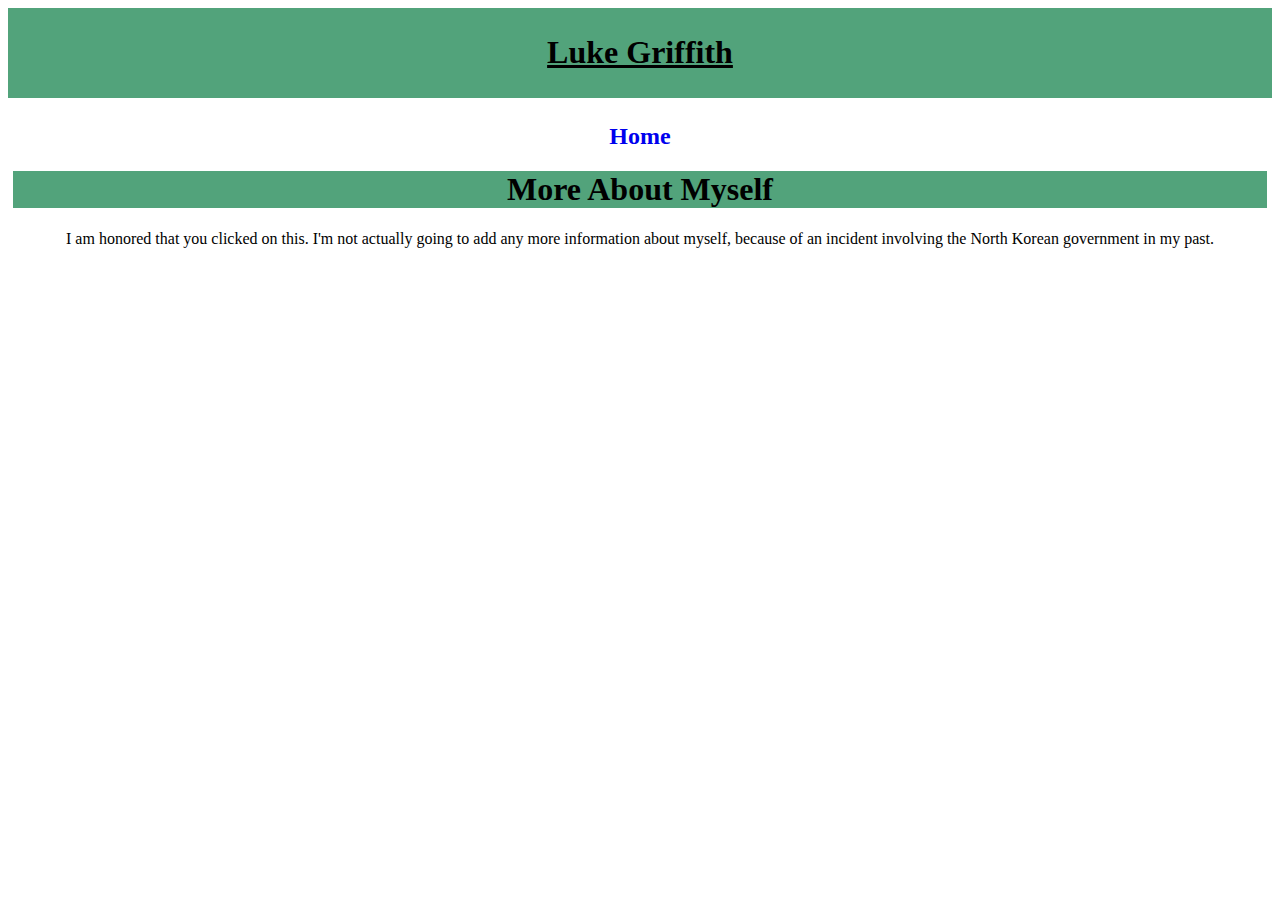
==== about.html @ e0c9b27e "added info to about.html, copied header" ====
<!DOCTYPE html>
<html>
<head>
  <title>more stuff</title>
  <link rel="stylesheet" type="text/css" href="main.css">
</head>
<body>
<header>
    <h1>Luke Griffith</h1>
</header>
    <div class="about">
      <a href="index.html"><h2>Home</h2></a>
  <div class="bigabout">
    <h1>More About Myself</h1>  
      <p class="abouttext">I am honored that you clicked on this. I'm not actually going to add any more information about myself, because of an incident involving the North Korean government in my past.</p>
  </div>
  </div>
</body>
</html>
---- main.css ----
/*******Header***********/
h1 {
  background-color: #52a37b;
}
header {
  background-color: #52a37b;
  text-align: center;
  padding: 5px;
  font-family: Cursive;
  text-decoration: underline;
}
.about img {
  max-width: 55%;
  border-radius: 20%;
  border: 2px solid black;
}
.about a {
  text-decoration: none;
}
/**********About Me***************/
.about {
  padding: 5px;
  text-align: center;
  font-family: Impact;
}
.aboutus {
  font-family: times;
  background-color: #a2c0c2;
  text-align: center;
  padding: 5px;
}
 

/*********************Cats******************/
.cats {
  float: left;
  display: inline-block;
  background-color: #a9e7c8;
  width: 45%;
  text-align: center;
  margin: 2.5%;
  height: 90%;
}
.trixie {
  float: left;
  text-align: center;
  margin: 0 10px;
  padding: 2px;
  display: inline-block;
  
  }
.trixie img {
  max-width: 100px;
 } 
.julep {
  float: left;
  text-align: center;
  margin: 0 10px;
  padding: 2px;
  
}  
.julep img {
  width: 100px;
  
}



.catshobbies {
  border: 1px solid black;
  height: 350px;
}
/******************Hobbies****************/
.hobbies {
  display: inline-block;
  background-color: #a9e7c8;
  width: 45%;
  margin: 2.5%;
  height: 90%;
  
  
}
.hobbies h2{
  text-align: center;
}
/*********************Footer*********************/
footer {
  clear: both;
}
footer ul{
  list-style: none;
  text-align: center;
  
}
footer li {
  display: inline;
  margin: 5px;
  padding: 5px;
  text-align: center;
  border: 1px solid black;
  border-radius: 5px;
  background-color: #008141;
  
  
   
}
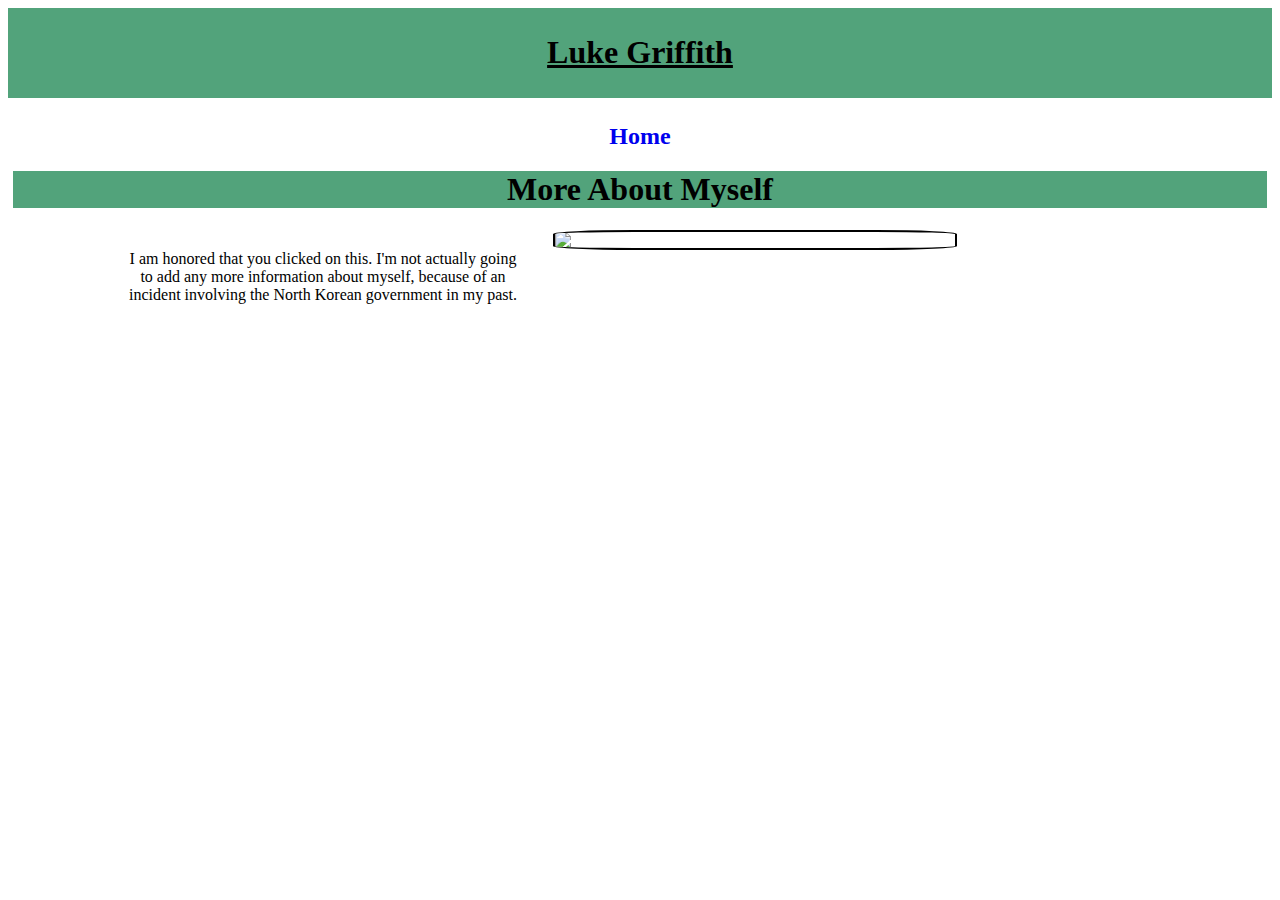
==== commit 03838f1d: "positioned p and img on about.html" ====
--- a/about.html
+++ b/about.html
@@ -13,6 +13,7 @@
   <div class="bigabout">
     <h1>More About Myself</h1>  
       <p class="abouttext">I am honored that you clicked on this. I'm not actually going to add any more information about myself, because of an incident involving the North Korean government in my past.</p>
+      <img class= "cat3" src="http://jamesonstarship.files.wordpress.com/2013/10/beautiful-cat-cats-16096437-1280-800.jpg">
   </div>
   </div>
 </body>
--- a/main.css
+++ b/main.css
@@ -100,7 +100,16 @@
   border: 1px solid black;
   border-radius: 5px;
   background-color: #008141;
-  
-  
-   
+}
+/********************About.Html*******************/
+.bigabout p {
+  width: 400px;
+  float: left;
+  padding:10px;
+  margin: 10px 20px 10px 100px;
+  text-align: center;
+}
+.bigabout img {
+  width: 400px;
+  float: left;
 }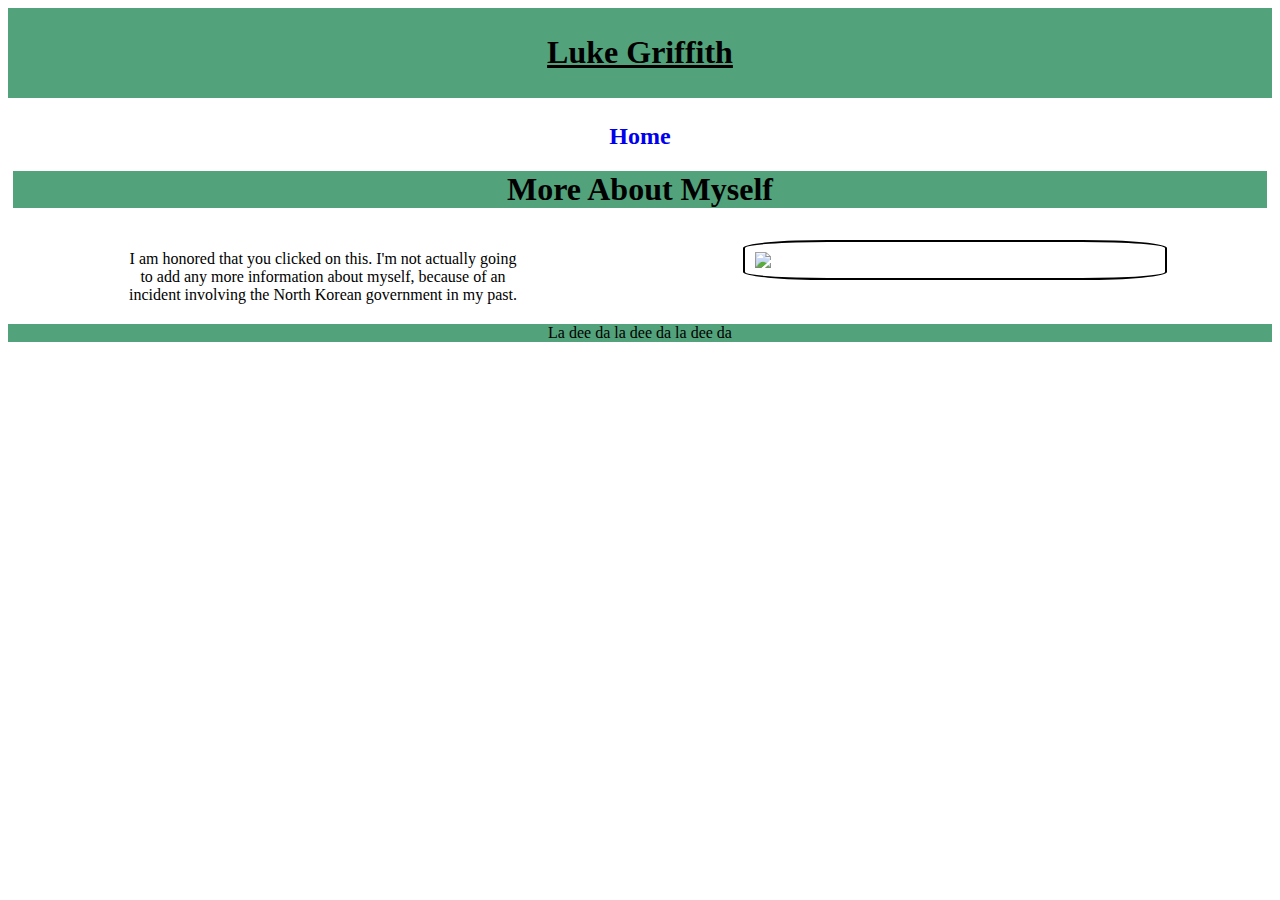
==== commit c9d37d91: "added and styled footer" ====
--- a/about.html
+++ b/about.html
@@ -16,5 +16,10 @@
       <img class= "cat3" src="http://jamesonstarship.files.wordpress.com/2013/10/beautiful-cat-cats-16096437-1280-800.jpg">
   </div>
   </div>
+  <div class= "aboutfooter">
+    <footer>
+      <p>La dee da la dee da la dee da</p>
+    </footer>
+  </div>
 </body>
 </html>--- a/main.css
+++ b/main.css
@@ -111,5 +111,13 @@
 }
 .bigabout img {
   width: 400px;
-  float: left;
+  float: right;
+  padding: 10px;
+  margin: 10px 100px 10px 20px;
+}
+
+.aboutfooter {
+  clear: both;
+  background-color: #52a37b;
+  text-align: center;
 }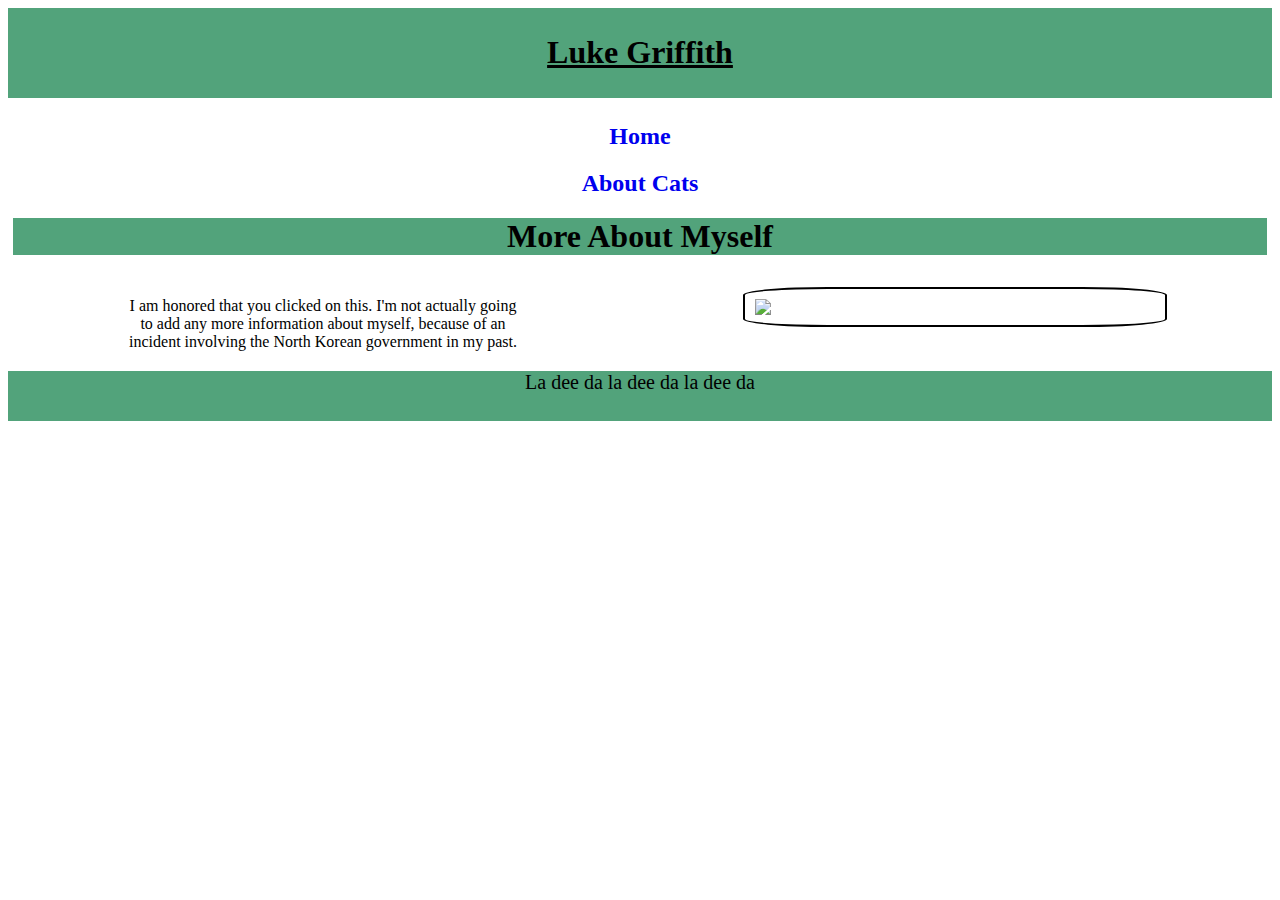
==== commit 59e31d78: "added cats.html. linked from index and about" ====
--- a/about.html
+++ b/about.html
@@ -10,6 +10,7 @@
 </header>
     <div class="about">
       <a href="index.html"><h2>Home</h2></a>
+      <a href="cats.html"><h2>About Cats</h2></a>
   <div class="bigabout">
     <h1>More About Myself</h1>  
       <p class="abouttext">I am honored that you clicked on this. I'm not actually going to add any more information about myself, because of an incident involving the North Korean government in my past.</p>
--- a/main.css
+++ b/main.css
@@ -120,4 +120,6 @@
   clear: both;
   background-color: #52a37b;
   text-align: center;
+  height: 50px;
+  font-size: 20px;
 }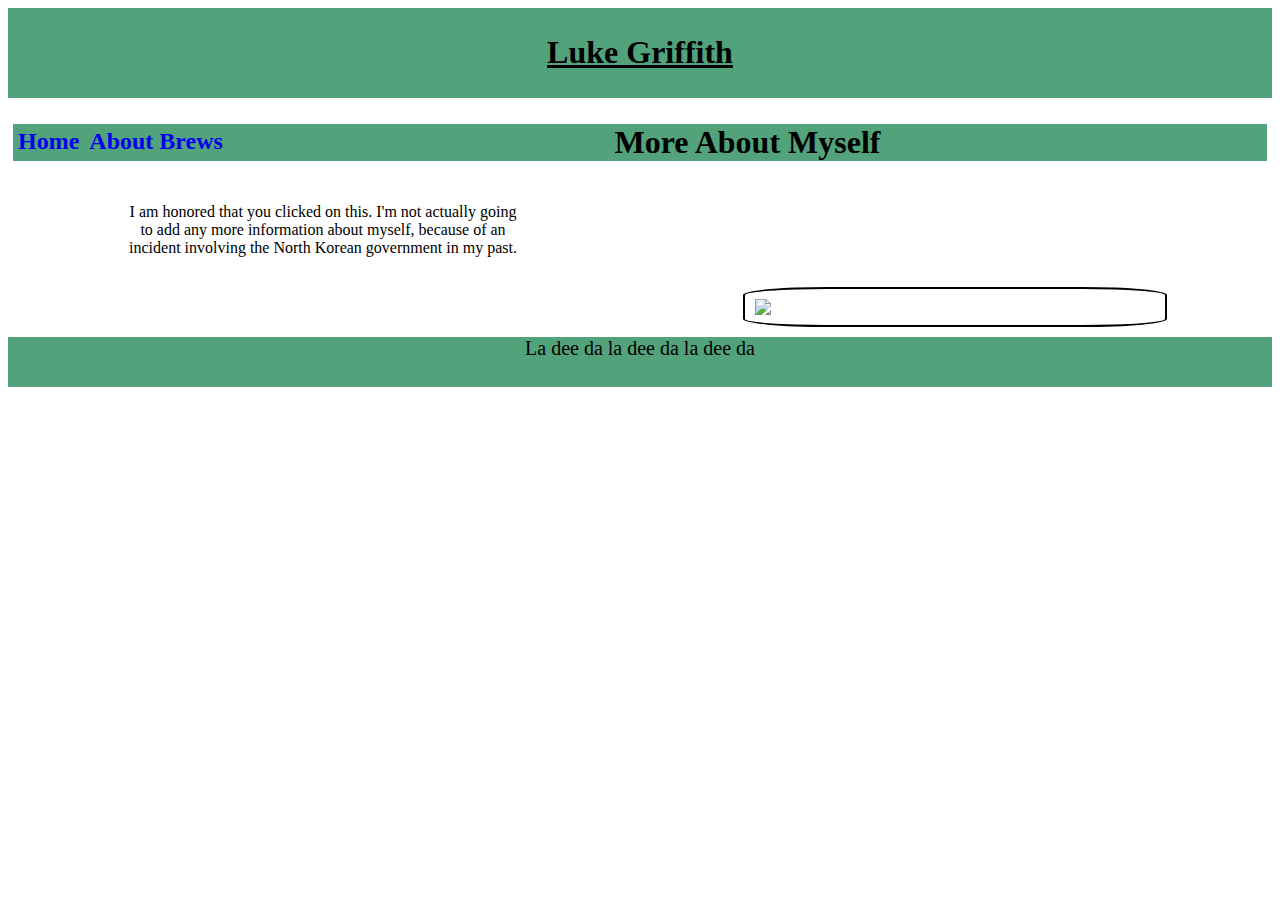
==== commit 027fae76: "updated brew page, adjusted front page" ====
--- a/about.html
+++ b/about.html
@@ -10,7 +10,7 @@
 </header>
     <div class="about">
       <a href="index.html"><h2>Home</h2></a>
-      <a href="cats.html"><h2>About Cats</h2></a>
+      <a href="cats.html"><h2>About Brews</h2></a>
   <div class="bigabout">
     <h1>More About Myself</h1>  
       <p class="abouttext">I am honored that you clicked on this. I'm not actually going to add any more information about myself, because of an incident involving the North Korean government in my past.</p>
--- a/main.css
+++ b/main.css
@@ -13,15 +13,21 @@
   max-width: 55%;
   border-radius: 20%;
   border: 2px solid black;
+  clear: both;
 }
 .about a {
   text-decoration: none;
+  float: left;
+  padding: 5px;
+  text-align: center;
+  display: inline;
+  
 }
 /**********About Me***************/
 .about {
   padding: 5px;
   text-align: center;
-  font-family: Impact;
+  font-family: times;
 }
 .aboutus {
   font-family: times;
@@ -122,4 +128,48 @@
   text-align: center;
   height: 50px;
   font-size: 20px;
+}
+/*****************Brews*********************/
+.brews {
+  background-image: url(http://www.bomdecopo.com.br/uploads/posts/75e4cb_70530afefa2c4ac597c7198da59bd280.jpg);
+}
+
+.brewhead {
+  background-color: gray;
+}
+.drinking {
+  
+  height: 500px;
+  width: 45%; 
+  display: inline-block;
+  float: left;
+  text-align: center;
+  margin: 2.5%;
+  
+}
+.ferm {
+  
+  height: 500px;
+  width: 45%;
+  display: inline-block;
+  float: left;
+  text-align: center;
+  margin: 2.5%;
+  
+}
+.drinking ul {
+  list-style: none;
+}
+.ferm ul {
+  list-style: none;
+}
+nav {
+  text-align: center;
+}
+nav a {
+  text-decoration: none;
+  font-size: 25px;
+  font-weight: bold;
+  font-family: fantasy;
+  color: gray;
 }